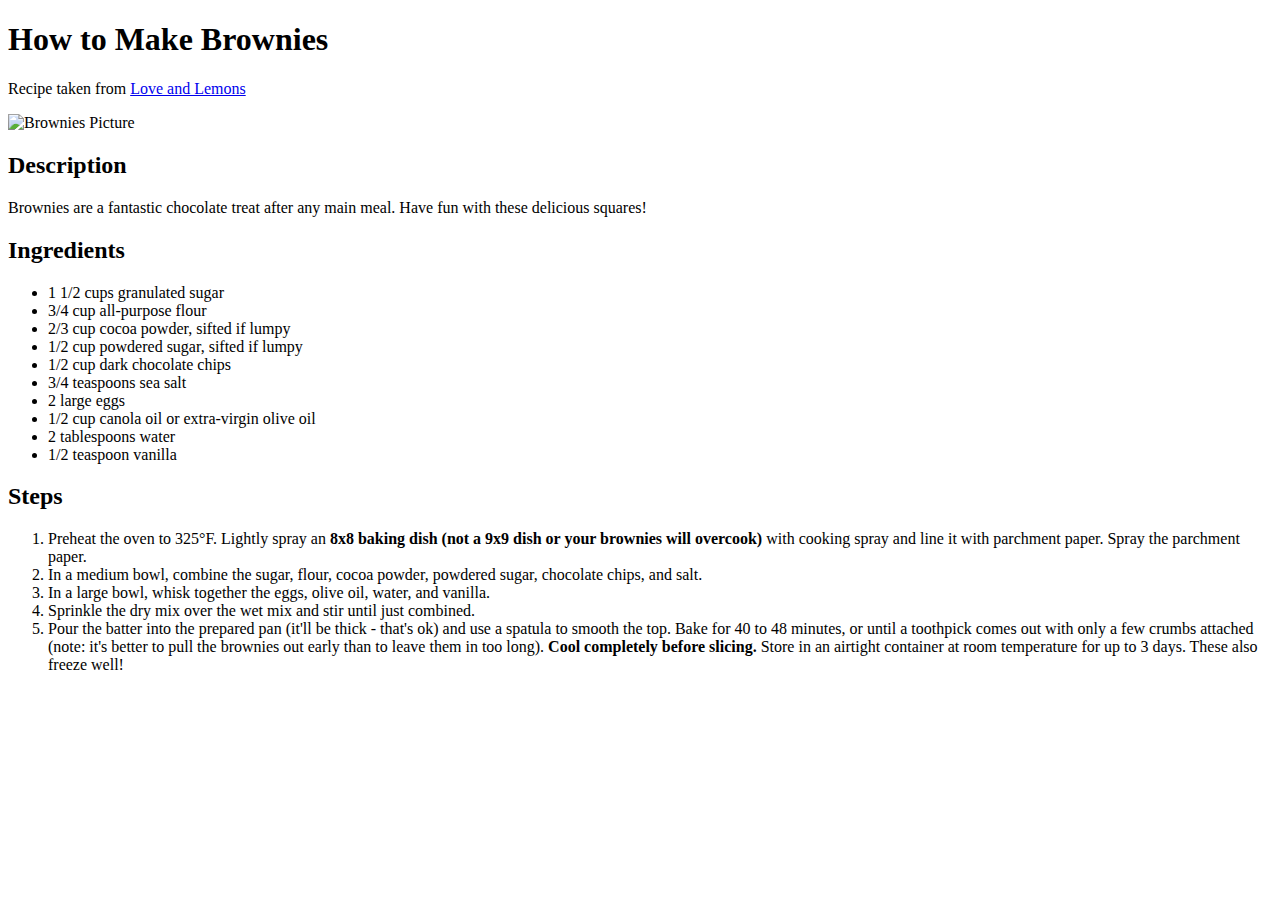
==== recipes/brownies.html @ 32a1548b "Odin Projects: Recipes. Baseline Commit." ====
<!DOCTYPE html>
<html lang="en">
    <head>
        <meta charset="UTF-8">
        <title>Brownies Recipe</title>
    </head>
    <body>
        <h1>How to Make Brownies</h1>
        <p>Recipe taken from <a href="https://www.loveandlemons.com/brownies-recipe/">Love and Lemons</a></p>
        <img src="https://cdn.loveandlemons.com/wp-content/uploads/2020/01/brownie-recipe.jpg" 
        alt="Brownies Picture">
        <h2>Description</h2>
        <p>Brownies are a fantastic chocolate treat after any main meal. Have fun with these delicious squares!</p>
        <h2>Ingredients</h2>
        <ul>
            <li>1 1/2 cups granulated sugar</li>
            <li>3/4 cup all-purpose flour</li>
            <li>2/3 cup cocoa powder, sifted if lumpy</li>
            <li>1/2 cup powdered sugar, sifted if lumpy</li>
            <li>1/2 cup dark chocolate chips</li>
            <li>3/4 teaspoons sea salt</li>
            <li>2 large eggs</li>
            <li>1/2 cup canola oil or extra-virgin olive oil</li>
            <li>2 tablespoons water</li>
            <li>1/2 teaspoon vanilla</li>
        </ul>
        <h2>Steps</h2>
        <ol>
            <li>Preheat the oven to 325°F. Lightly spray an <strong>8x8 baking dish (not a 9x9 dish or your brownies will overcook)</strong> with cooking spray and line it with parchment paper. Spray the parchment paper.</li>
            <li>In a medium bowl, combine the sugar, flour, cocoa powder, powdered sugar, chocolate chips, and salt.</li>
            <li>In a large bowl, whisk together the eggs, olive oil, water, and vanilla.</li>
            <li>Sprinkle the dry mix over the wet mix and stir until just combined.</li>
            <li>Pour the batter into the prepared pan (it'll be thick - that's ok) and use a spatula to smooth the top. Bake for 40 to 48 minutes, or until a toothpick comes out with only a few crumbs attached (note: it's better to pull the brownies out early than to leave them in too long). <strong>Cool completely before slicing.</strong> Store in an airtight container at room temperature for up to 3 days. These also freeze well!</li>
        </ol>
    </body>
</html>
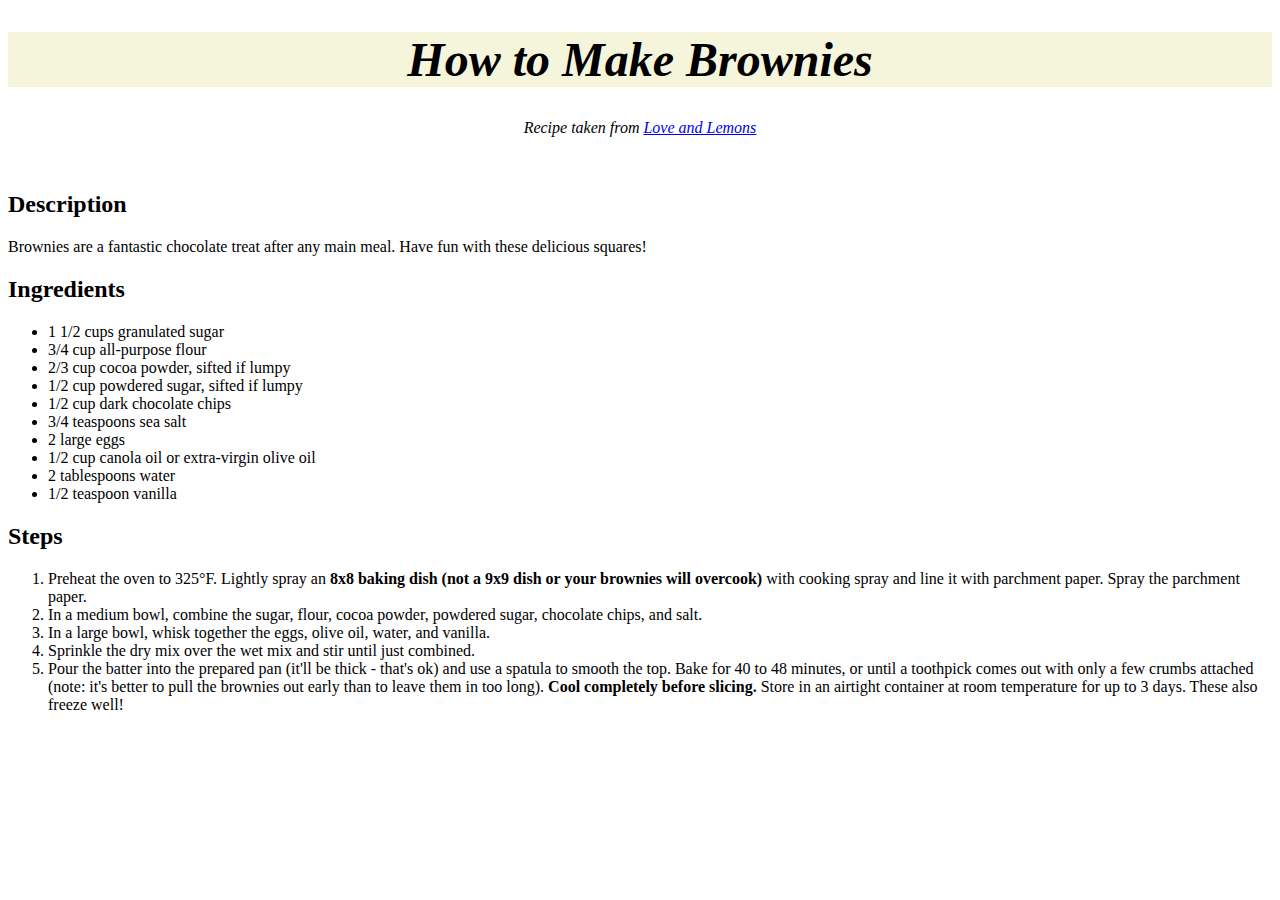
==== commit d0726b7f: "added css files, index css updated, brownie started" ====
--- a/recipes/brownies.html
+++ b/recipes/brownies.html
@@ -3,11 +3,14 @@
     <head>
         <meta charset="UTF-8">
         <title>Brownies Recipe</title>
+        <link rel="stylesheet" href="brownies.css">
     </head>
     <body>
-        <h1>How to Make Brownies</h1>
-        <p>Recipe taken from <a href="https://www.loveandlemons.com/brownies-recipe/">Love and Lemons</a></p>
-        <img src="https://cdn.loveandlemons.com/wp-content/uploads/2020/01/brownie-recipe.jpg" 
+        <div class="top-of-page">
+            <h1 id="title">How to Make Brownies</h1>
+            <p>Recipe taken from <a href="https://www.loveandlemons.com/brownies-recipe/">Love and Lemons</a></p>
+        </div>
+        <img id="brownies-picture" src="https://cdn.loveandlemons.com/wp-content/uploads/2020/01/brownie-recipe.jpg" 
         alt="Brownies Picture">
         <h2>Description</h2>
         <p>Brownies are a fantastic chocolate treat after any main meal. Have fun with these delicious squares!</p>
--- a/recipes/brownies.css
+++ b/recipes/brownies.css
@@ -0,0 +1,18 @@
+.top-of-page {
+    text-align: center;
+    font-style: italic;
+}
+
+#title {
+    font-size: 48px;
+    background-color: beige;
+    font-weight: bold;
+}
+
+#brownies-picture {
+    transform: rotate(90deg);
+    display: block;
+    margin-left: auto;
+    margin-right: auto;
+    width: 50%;
+}